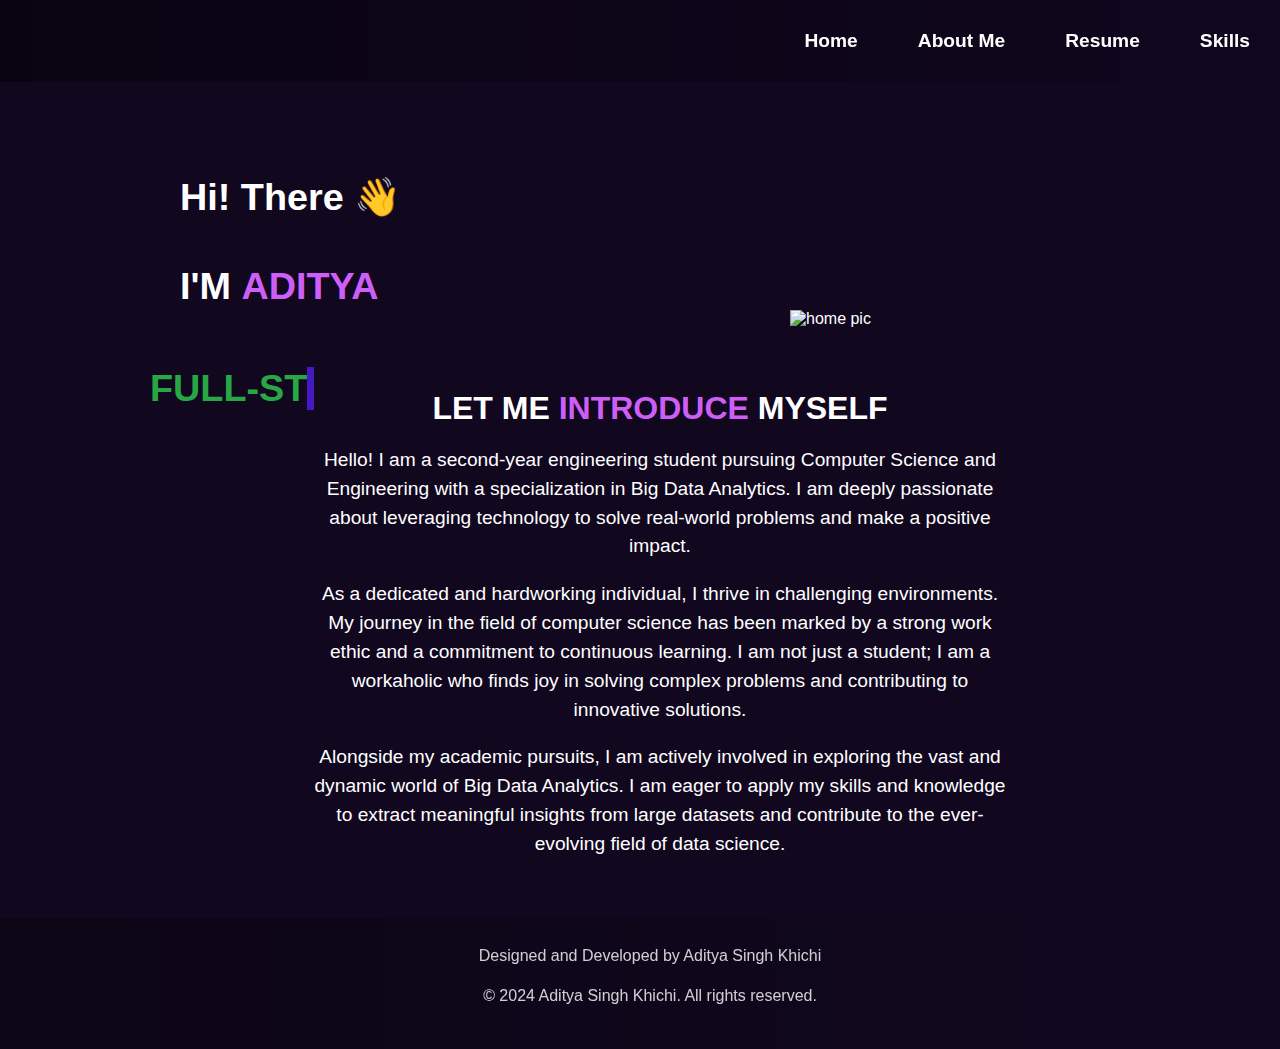
==== index.html @ 42c6c883 "Add files via upload" ====
<!DOCTYPE html>
<html lang="en">

<head>
    <meta charset="UTF-8">
    <meta name="viewport" content="width=device-width, initial-scale=1.0">
    <script src="https://kit.fontawesome.com/5c18a3257b.js" crossorigin="anonymous"></script>
    <link rel="stylesheet" href="styles.css">
    <title> Portfolio </title>
    <script src="script.js"></script>
</head>

<body>
    <div class="top-nav">
        <ul>
            <li><a href="index.html" onmouseover="changeColor(this, '#ff69b4')" onmouseout="resetColor(this)">Home</a></li>
            <li><a href="Aboutme.html" onmouseover="changeColor(this, '#ff69b4')" onmouseout="resetColor(this)">About Me</a></li>
            
            <li><a href="#resume" onmouseover="changeColor(this, '#ff69b4')" onmouseout="resetColor(this)">Resume</a></li>
            <li><a href="skills.html" onmouseover="changeColor(this, '#ff69b4')" onmouseout="resetColor(this)">Skills</a></li>
        </ul>
    </div>

    <div class="home-content container">
        <div class="home">
            <div class="row col-md-7">
                <h1 class="heading"> Hi! There 👋<span class="wave"></span></h1>
            </span>
                <h1 class="heading-name">
                    I'M    
                    <strong class="main-name">  ADITYA  </strong>
                </h1>
                <h1 class="animatedText"></h1>
            </div>
        
            <div class="col-md-5" >
                <img src="https://soumyajit.vercel.app/static/media/home-main.541f8179af8209ce03ccf2178fe62dbf.svg" alt="home pic"
                class="img-fluid" style="max-height: 500px;">
            </div>
            <div class="intro">
            
                <h1> LET ME <strong class="introduce">INTRODUCE</strong> MYSELF </h1>
                <p>
                    Hello! I am a second-year engineering student pursuing Computer Science and Engineering
                    with a specialization in Big Data Analytics. I am deeply passionate about leveraging technology to
                    solve real-world problems and make a positive impact.
                </p>
                <p>
                    As a dedicated and hardworking individual, I thrive in challenging environments. My journey in
                    the field of computer science has been marked by a strong work ethic and a commitment to continuous
                    learning. I am not just a student; I am a workaholic who finds joy in solving complex problems and
                    contributing to innovative solutions.
                </p>
                <p>
                    Alongside my academic pursuits, I am actively involved in exploring the vast and dynamic world of
                    Big Data Analytics. I am eager to apply my skills and knowledge to extract meaningful insights from
                    large datasets and contribute to the ever-evolving field of data science.
                </p>
                
            </div>
        </div>
        
        
    </div>
    <div class="footer">
        <div class="container">
            <p>Designed and Developed by Aditya Singh Khichi</p>
            <p class="copyright">&copy; 2024 Aditya Singh Khichi. All rights reserved.</p>
            <div class="social-icons">
                <a href="https://www.linkedin.com/in/aditya-singh-khichi-b21749245/" target="_blank"><i class="fab fa-linkedin fa-2x" style="color: white;"></i></a>
                <a href="https://www.instagram.com/aditya_singh_khichi?igsh=MTl1a3U1N3JjbHF1bg==" target="_blank"><i class="fab fa-instagram fa-2x" style="color: white;"></i></a>
                <a href="https://github.com/moduluz" target="_blank"><i class="fab fa-github fa-2x" style="color: white;"></i></a>

            </div>
        </div>
    </div>
    

    
</body>

</html>
---- styles.css ----
body {
    font-family: 'Arial', sans-serif;
    margin: 0;
    padding: 0;
    box-sizing: border-box;
    background-color: #11071f;
    color: white;
    overflow-x: hidden;
    overflow-y: scroll;
    /* Remove or adjust the following line */
    padding-bottom: auto; */
}



/* ... (other styles remain unchanged) */

.top-nav {
    position: sticky;
    top: 0;
    right: 0;
    z-index: 1000;
    display: flex;
    justify-content: flex-end;
    align-items: center;
    width: 100%;
    background: linear-gradient(
        to right,
        rgba(0, 0, 0, 0.4),
        rgba(35, 14, 41, 0)
    );
    /* Adjust padding based on your design */
    padding: 10px 20px;
    backdrop-filter: blur(10px);
    transition: top 0.3s; /* Add smooth transition for hiding and showing */
}

/* ... (other styles remain unchanged) */
.top-nav ul {
    list-style-type: none;
    margin: 0;
    padding: 10px;
    display: flex;
    background-color: transparent;
}

.top-nav li {
    margin-right: 20px;
    display: inline-flex;
}

.top-nav a {
    text-decoration: none;
    color: white;
    font-weight: bold;
    font-size: 1.2em;
    padding: 10px 20px;
    border-radius: 5px;
    transition: color 0.3s; /* Change transition property to 'color' */
}

.top-nav a:hover {
    background-color: #11071f;
    color: hotpink; /* Change the color to hot pink */
    text-transform: uppercase; /* Added text transformation */
}


/* Add styling to adjust the position of the footer */
.home-content {
    display: flex;
    flex-direction: row; /* Change to row to make them side by side */
    align-items: center;
    justify-content: center;
    height: 100vh;
    margin-top: 60px; 
    padding-left: 40px;
    height: auto;
}

.home {
    justify-content: space-evenly;
}

.row .col-md-7 {
    width: 80%;
    max-width: 80%;
    
    
}
.heading {
    top: 150px;
    left: 180px;
    position: absolute;
    font-size: 1cm;
}

.heading-name {
    top: 240px;
    left: 180px;
    position: absolute;
    font-size: 1cm;
}

.animatedText {
    position: relative;
    top: 200px;
    left: -70px; /* Adjust this value to align with the other elements */
    Color: #28a745;
    
    text-align: left;
    font-family: 'Arial', sans-serif;
    font-size: 1cm;
    display: inline-block;
    padding: 0;
    border-right: .2cm solid #4419c4; /* Added 'solid' to specify border style */
}


.main-name {
    color: #cd5ff8;
}

.introduce{
    color: #cd5ff8;
}



.intro {
    position: relative;
    width: 80%;
    max-width: 800px;
    padding: 40px;
    text-align: center;
    bottom: 0px;
    margin: 0 auto;
      
}



.home-header {
    padding: 20px;
    text-align: center;
    display: flex;
    
}

h1 {
    font-size: 2em;
    margin-bottom: 10px;
    
}


p {
    font-size: 1.2em;
    line-height: 1.5;
}

.col-md-5 {
    padding-left: 20px; /* Add padding to create space between the image and text */
    margin-right: auto;
    margin-top: 0px;
    padding-top: 40px;
    
}

.col-md-5 img {

    max-width: 100%; /* Make the image responsive */
    height: auto;
    display: block; /* Ensure the image behaves as a block element */
    right: 0;
    top: 40px;
    margin-top: 50px;
    margin-left: 550px; /* Center the image within the column */
}



/* Show the footer when the page is scrolled to the bottom */
body.show-footer .footer {
    display: block;
}

.footer {
    font-size: smaller;
    color: white;
    text-align: center;
    /* Remove position: fixed; */
    /* Remove bottom: 0; */
    bottom: auto;
    left: 0;
    width: 100%;
    padding: 10px; /* Adjust padding based on your design */
    background-color: #301262;
    opacity: 0.8; /* Adjust opacity based on your design */
    background: linear-gradient(
        to right,
        rgba(0, 0, 0, 0.4),
        rgba(35, 14, 41, 0)
    );
    backdrop-filter: blur(10px);
    min-height: auto;
}

.footer .social-icons {
    margin-top: 15px;
}

.footer .social-icons a {
    display: inline-block;
    margin-right: 10px;
}

.footer .social-icons img {
    width: 30px;
    height: auto;
}

/* Show the footer when the page is scrolled to the bottom */
body.show-footer .footer {
    display: block;
}

.social-icons{
    filter: invert(1);
}

/* Specify the color for the scrollbar */
::-webkit-scrollbar {
    width: 10px; /* Set the width of the scrollbar */
}

::-webkit-scrollbar-thumb {
    background-color: #4419c4;
    border-radius: 8px;
}

::-webkit-scrollbar-track {
    background-color: #11071f; /* Set the color of the track (the area behind the thumb) */
}

{
    scrollbar-color: #4419c4 #f1f1f1; /* Set the color of the thumb and track */
    scrollbar-width: thin; /* Set the width of the scrollbar */
    
}
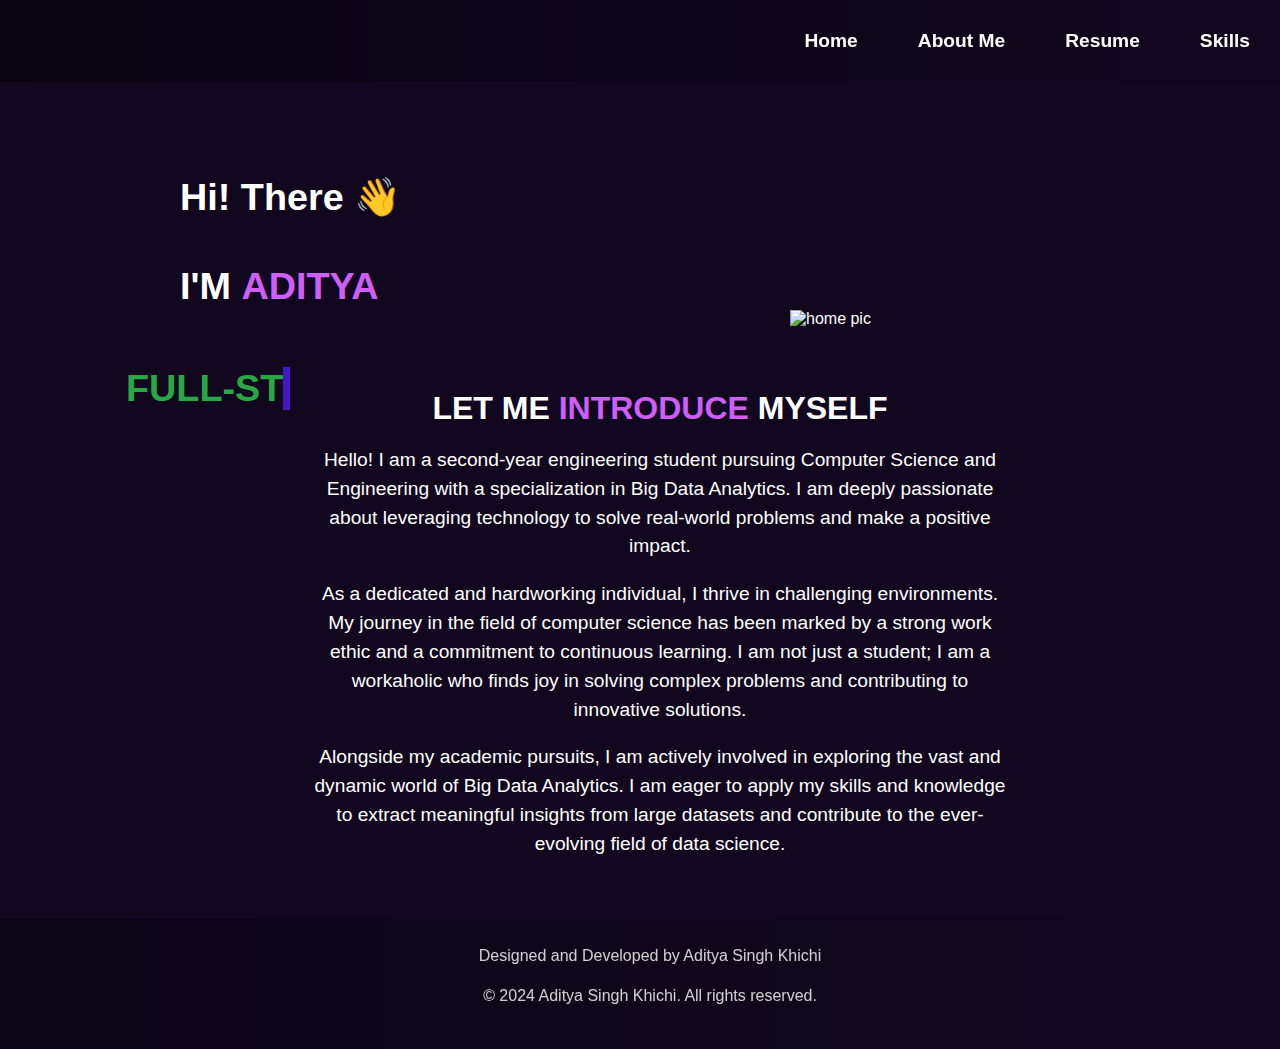
==== commit cc4e7036: "index.html" ====
--- a/index.html
+++ b/index.html
@@ -17,7 +17,7 @@
             <li><a href="Aboutme.html" onmouseover="changeColor(this, '#ff69b4')" onmouseout="resetColor(this)">About Me</a></li>
             
             <li><a href="#resume" onmouseover="changeColor(this, '#ff69b4')" onmouseout="resetColor(this)">Resume</a></li>
-            <li><a href="skills.html" onmouseover="changeColor(this, '#ff69b4')" onmouseout="resetColor(this)">Skills</a></li>
+            <li><a href="Skills.html" onmouseover="changeColor(this, '#ff69b4')" onmouseout="resetColor(this)">Skills</a></li>
         </ul>
     </div>
 
--- a/styles.css
+++ b/styles.css
@@ -105,7 +105,7 @@
 .animatedText {
     position: relative;
     top: 200px;
-    left: -70px; /* Adjust this value to align with the other elements */
+    left: -94px; /* Adjust this value to align with the other elements */
     Color: #28a745;
     
     text-align: left;
@@ -247,4 +247,4 @@
     scrollbar-color: #4419c4 #f1f1f1; /* Set the color of the thumb and track */
     scrollbar-width: thin; /* Set the width of the scrollbar */
     
-}+}
